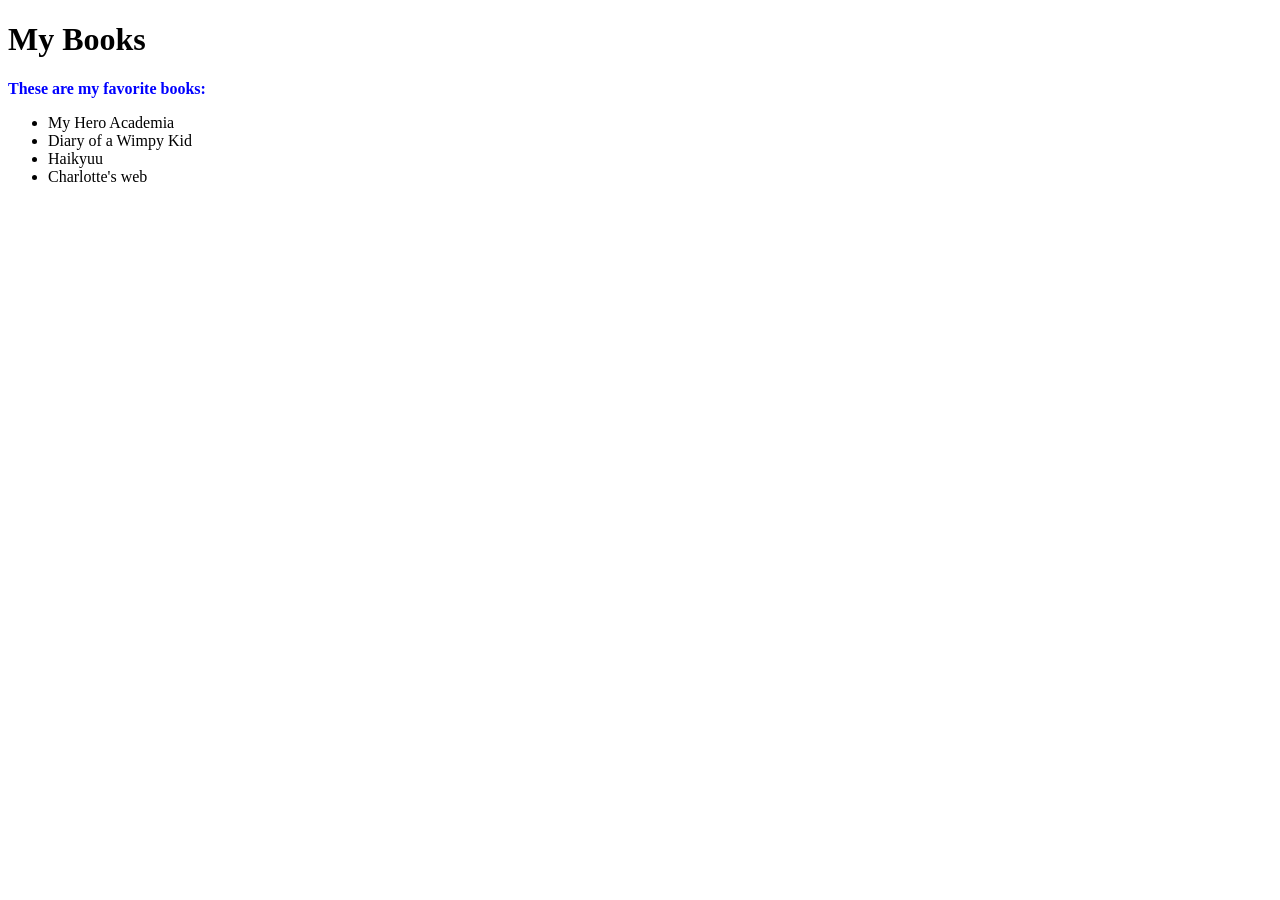
==== bookExplorer/index.html @ 14df97de "Add files via upload" ====
<!DOCTYPE html>
<!--Somtochukwu Onyenagubo 07/26/2026-->
<html lang="en">
<head>
    <meta charset="UTF-8">
    <title>Book Explorer</title>
</head>
<style>
    .favorite {
            color: blue;
            font-weight: bold;
        }
</style>
<body>
    <h1>
        My Books
    </h1>
    <p class="favorite">These are my favorite books:</p>
    <ul>
        <li>My Hero Academia</li>
        <li>Diary of a Wimpy Kid</li>
        <li>Haikyuu</li>
        <li>Charlotte's web</li>
    </ul>
    <script src="explorer.js"></script>
</body>
</html>
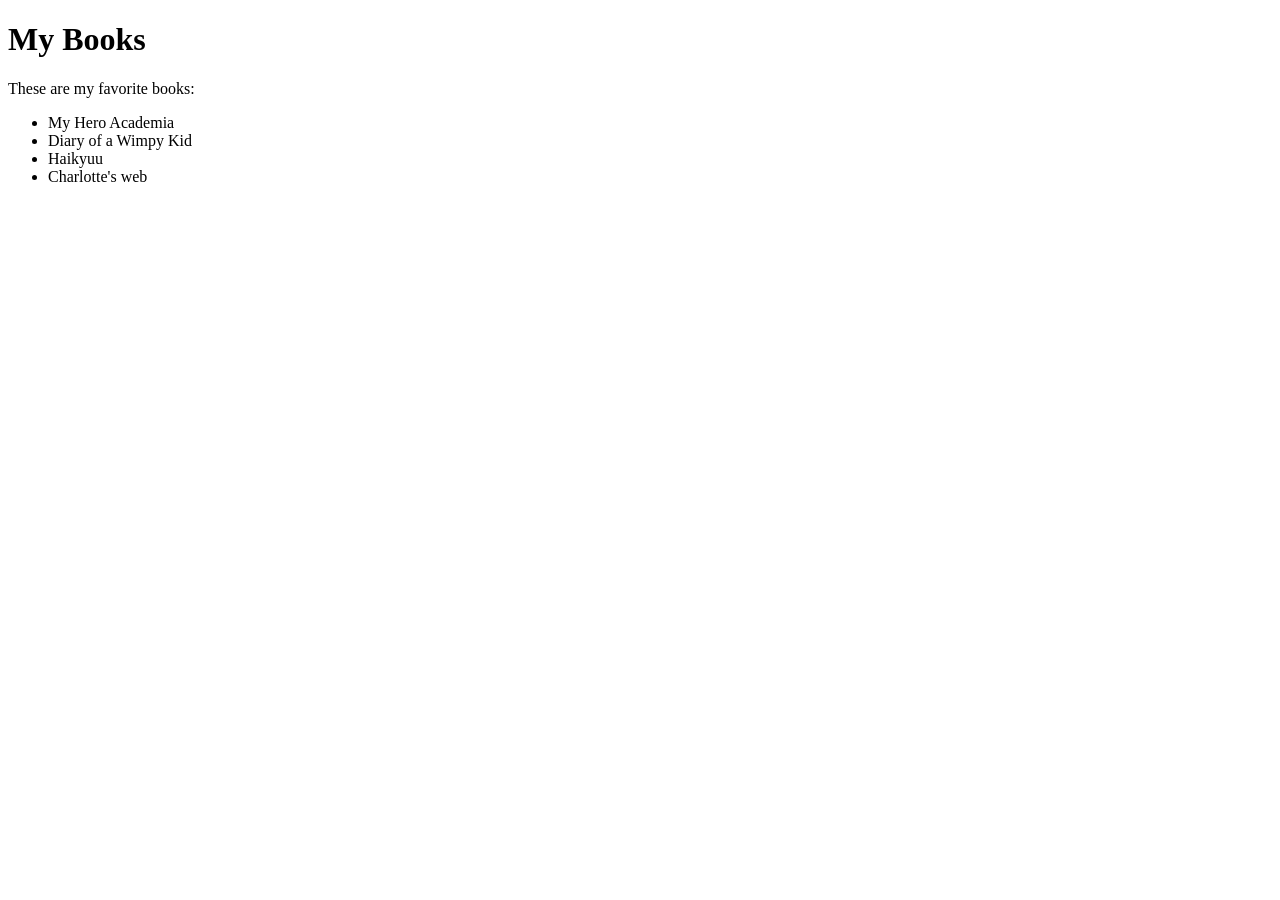
==== commit 6f1c6831: "Update index.html" ====
--- a/bookExplorer/index.html
+++ b/bookExplorer/index.html
@@ -12,10 +12,10 @@
         }
 </style>
 <body>
-    <h1>
+    <h1 class="heading">
         My Books
     </h1>
-    <p class="favorite">These are my favorite books:</p>
+    <p>These are my favorite books:</p>
     <ul>
         <li>My Hero Academia</li>
         <li>Diary of a Wimpy Kid</li>
@@ -24,4 +24,4 @@
     </ul>
     <script src="explorer.js"></script>
 </body>
-</html>+</html>
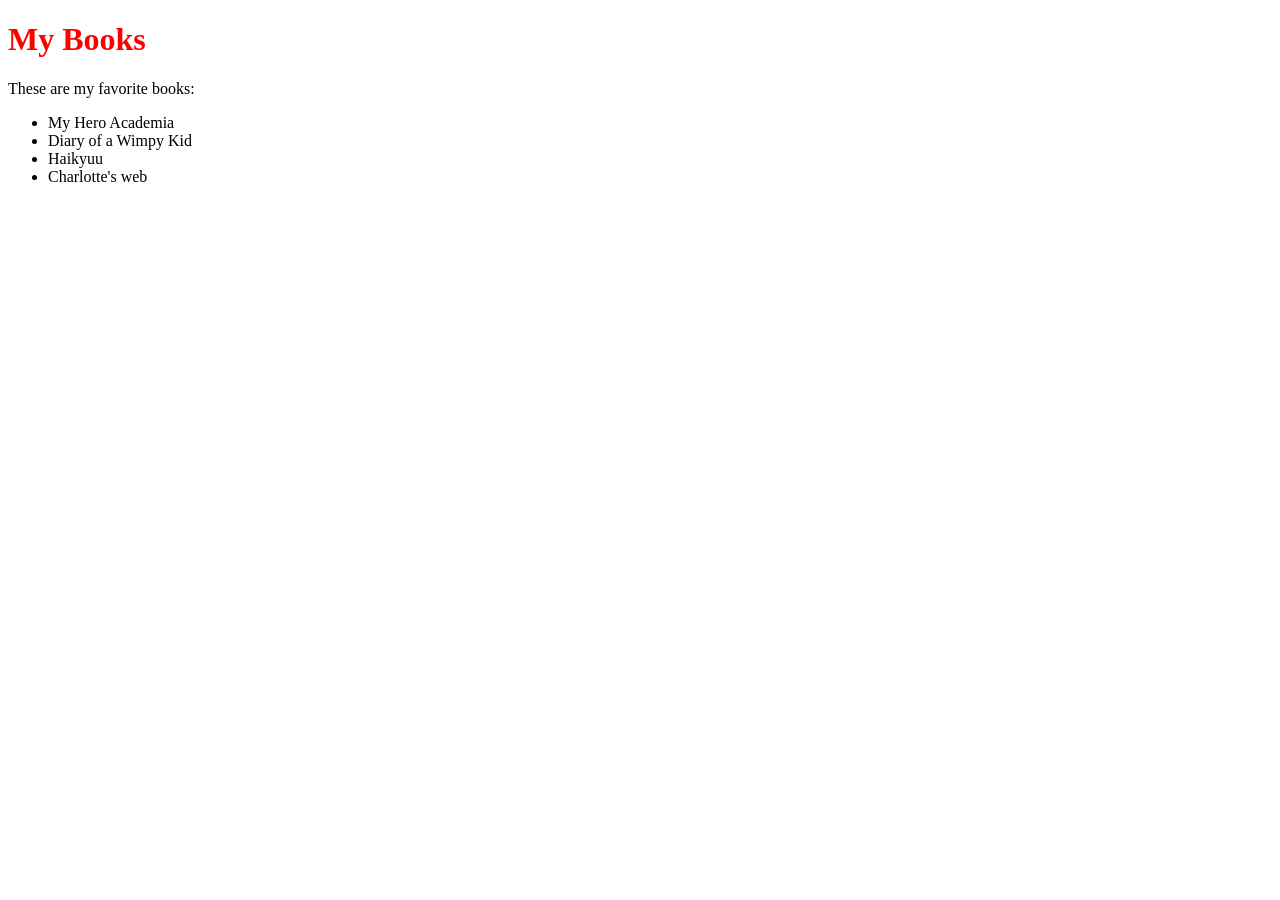
==== commit 5467021b: "Update heading style in index.html" ====
--- a/bookExplorer/index.html
+++ b/bookExplorer/index.html
@@ -6,8 +6,8 @@
     <title>Book Explorer</title>
 </head>
 <style>
-    .favorite {
-            color: blue;
+    .heading {
+            color: red;
             font-weight: bold;
         }
 </style>
